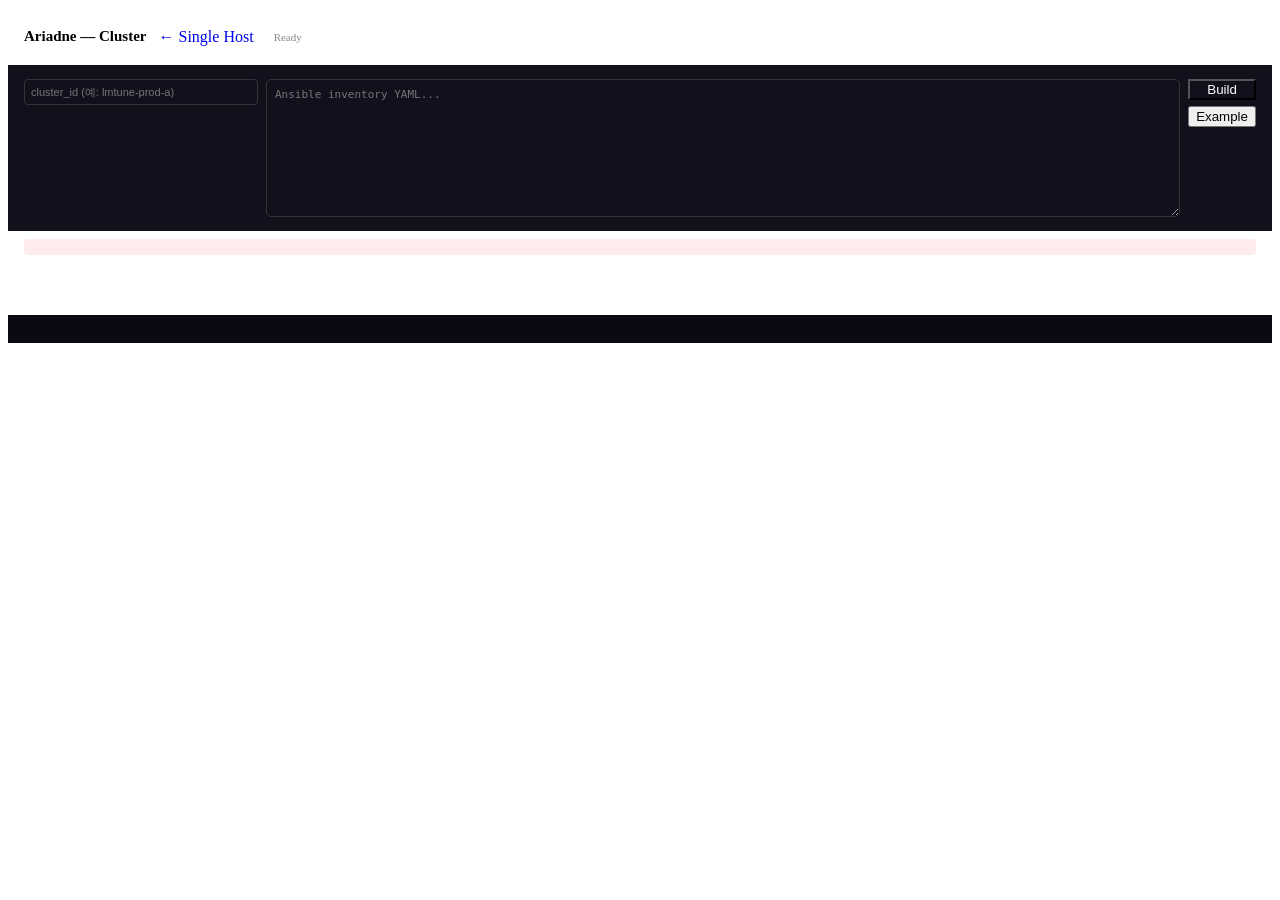
==== ariadne-core/ariadne/web/templates/cluster.html @ b53d62b3 "다중 호스트 + 시뮬레이션 + What-if + VFIO Overlay 추가 방향성:   단일 호스트 → SSH 기반 다중 호스트 토폴로지 분석으로 확장.   CLI/Web UI/" ====
<!DOCTYPE html>
<html lang="en">
<head>
  <meta charset="UTF-8">
  <title>Ariadne — Cluster</title>
  <link rel="stylesheet" href="/static/style.css">
  <style>
    body { overflow:auto; }
    #c-header { padding:10px 16px; background:var(--color-panel); border-bottom:1px solid var(--color-border); display:flex; align-items:center; gap:12px; }
    #c-header h1 { font-size:15px; color:var(--color-accent); }
    #c-form { padding:14px 16px; background:#11111e; border-bottom:1px solid var(--color-border); display:flex; gap:8px; align-items:flex-start; }
    #c-form textarea { flex:1; min-height:120px; background:var(--color-bg); color:#eee; border:1px solid #333; border-radius:5px; padding:8px; font-family:'JetBrains Mono','Consolas',monospace; font-size:11px; }
    #c-form input { background:var(--color-bg); color:#eee; border:1px solid #333; padding:6px; border-radius:4px; font-size:11px; }
    #c-grid { padding:16px; display:flex; flex-wrap:wrap; gap:14px; align-items:flex-start; position:relative; }
    .c-host { background:var(--color-panel); border:1px solid #333; border-radius:6px; padding:10px 14px; min-width:240px; }
    .c-host h3 { color:var(--color-cyan); font-size:13px; margin-bottom:6px; }
    .c-host .row { font-size:11px; color:#bbb; padding:1px 0; }
    .c-host .meta { font-size:10px; color:#888; margin-bottom:6px; }
    .c-fail { border-color:#ef4444; }
    .c-fail h3 { color:#ef4444; }
    #c-links-list { padding:14px 16px; background:#0a0a14; }
    #c-links-list h2 { font-size:13px; color:#94a3b8; margin-bottom:8px; }
    .c-link { font-size:11px; color:#ccc; padding:3px 0; }
    .c-link .ltype { display:inline-block; min-width:80px; }
    .c-link.rdma .ltype { color:#22c55e; }
    .c-link.infiniband .ltype { color:#06b6d4; }
    .c-link.ethernet .ltype { color:#a855f7; }
    .c-status { color:#888; font-size:11px; margin:0 8px; }
    .c-error { color:#ef4444; font-size:11px; padding:8px; background:rgba(239,68,68,0.1); border-radius:4px; margin:8px 16px; }
  </style>
</head>
<body>
<div id="c-header">
  <h1>Ariadne — Cluster</h1>
  <a class="btn btn-gray" href="/" style="text-decoration:none;">← Single Host</a>
  <span class="c-status" id="c-status">Ready</span>
</div>

<div id="c-form">
  <input type="text" id="c-cluster-id" placeholder="cluster_id (예: lmtune-prod-a)" style="width:220px;">
  <textarea id="c-inventory" placeholder="Ansible inventory YAML..."></textarea>
  <div style="display:flex;flex-direction:column;gap:6px;">
    <button class="btn" style="background:var(--color-accent);color:#fff;" onclick="buildCluster()">Build</button>
    <button class="btn btn-gray" onclick="loadExample()">Example</button>
  </div>
</div>

<div id="c-error" class="c-error hidden"></div>
<div id="c-summary" style="padding:10px 16px;font-size:12px;color:#aaa;"></div>
<div id="c-grid"></div>
<div id="c-links-list"></div>

<script src="/static/cluster.js"></script>
</body>
</html>
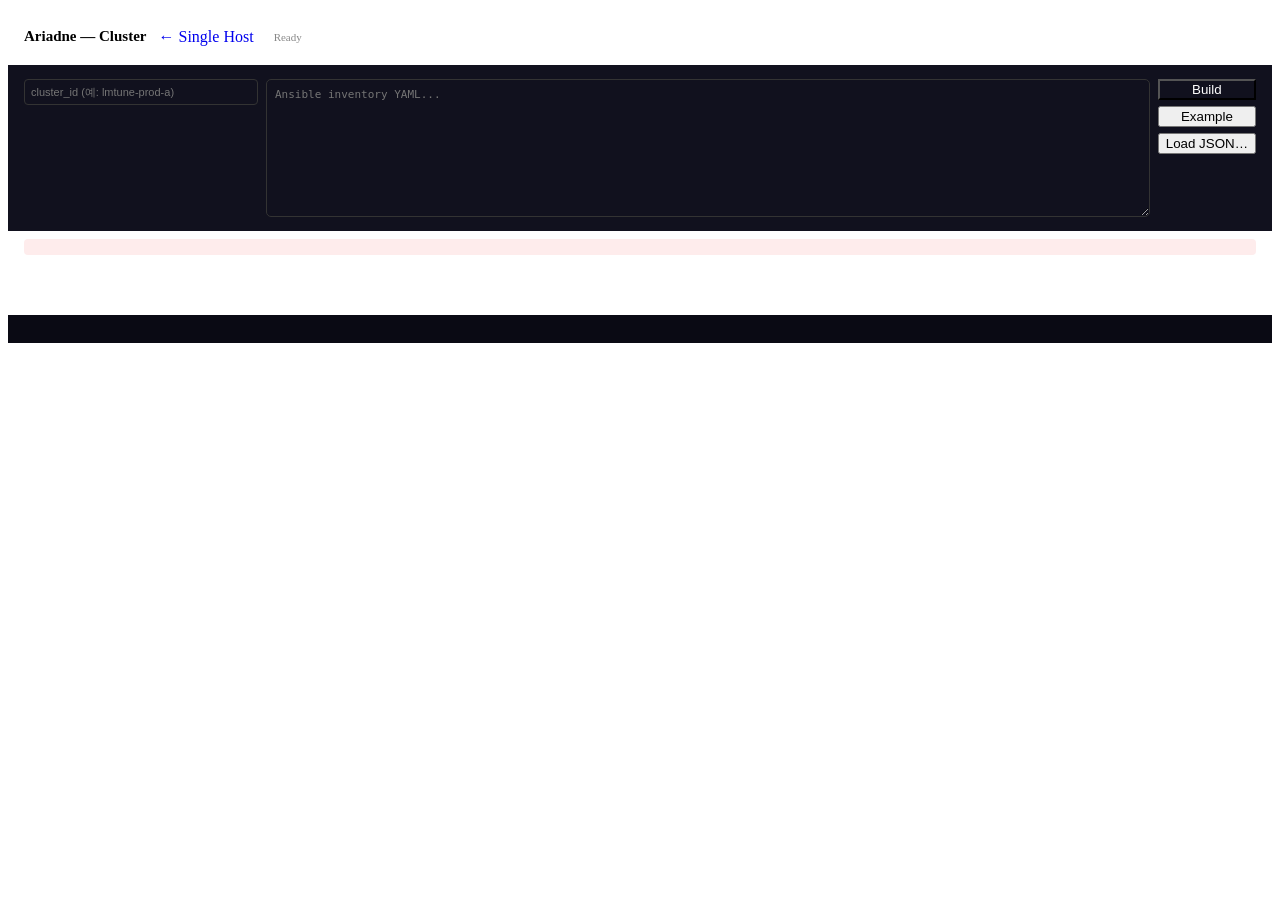
==== commit a099257d: "저장된 cluster.json을 SSH 재수집 없이 활용 가능하게 함 CLI:   ariadne cluster load <cluster.json>           # 검증 + 요" ====
--- a/ariadne-core/ariadne/web/templates/cluster.html
+++ b/ariadne-core/ariadne/web/templates/cluster.html
@@ -42,6 +42,8 @@
   <div style="display:flex;flex-direction:column;gap:6px;">
     <button class="btn" style="background:var(--color-accent);color:#fff;" onclick="buildCluster()">Build</button>
     <button class="btn btn-gray" onclick="loadExample()">Example</button>
+    <input type="file" id="c-file" accept=".json,application/json" style="display:none;" onchange="loadClusterFile(event)">
+    <button class="btn btn-gray" onclick="document.getElementById('c-file').click()">Load JSON…</button>
   </div>
 </div>
 
